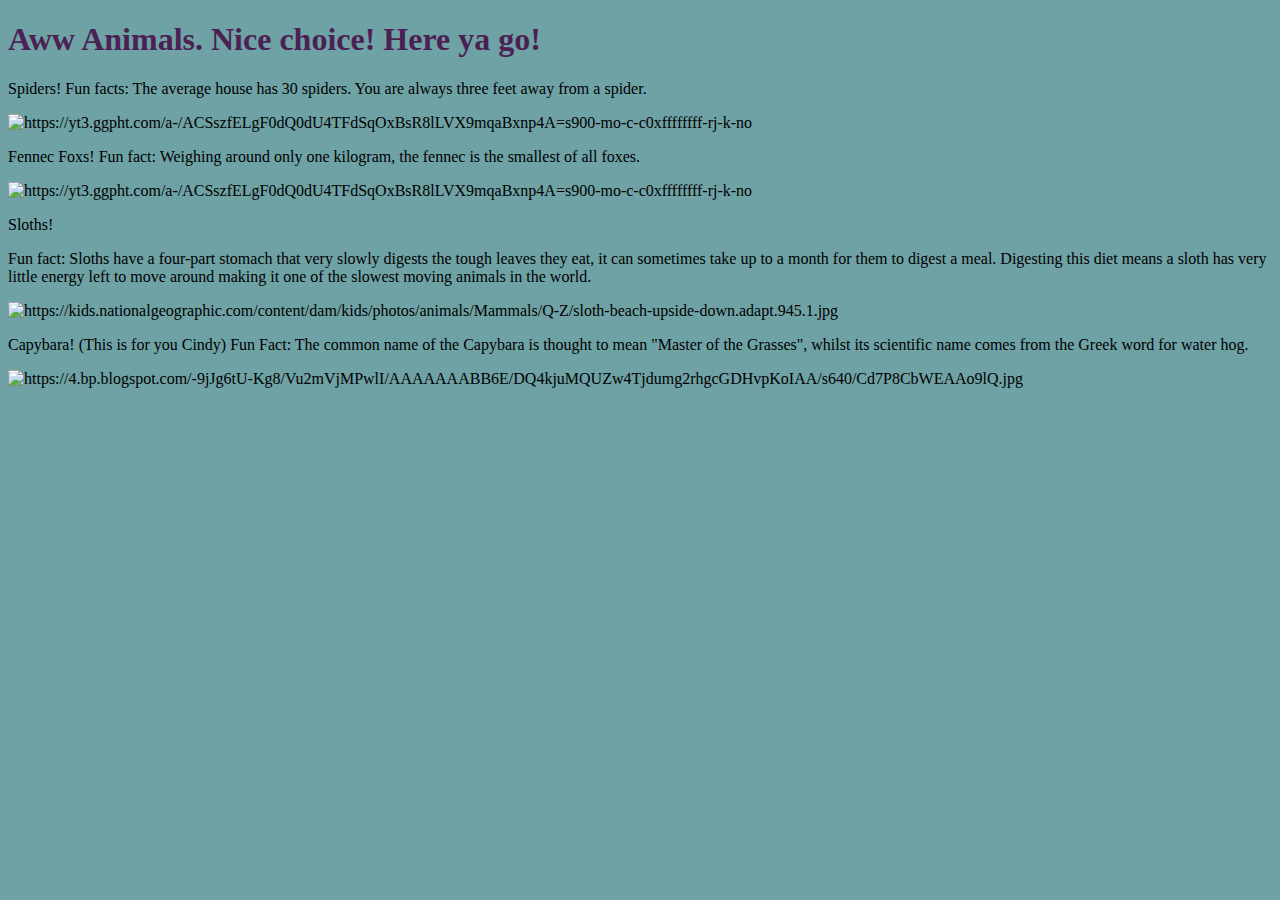
==== WebDev/Animals.html @ 845ceb37 "Added files to this folder" ====
<!DOCTYPE html>
<html lang="en" dir="ltr">
  <head>
    <meta charset="utf-8">
    <link rel="stylesheet" href="styles.css">
    <script src="interactive.js"> </script>
    <link rel="stylesheet" href="styles.css">
    <title></title>
  </head>
  <h1> Aww Animals. Nice choice! Here ya go!</h1>
<p>Spiders!  Fun facts: The average house has 30 spiders. You are always three feet away from a spider.</p>
<p><img src="https://yt3.ggpht.com/a-/ACSszfELgF0dQ0dU4TFdSqOxBsR8lLVX9mqaBxnp4A=s900-mo-c-c0xffffffff-rj-k-no" alt="https://yt3.ggpht.com/a-/ACSszfELgF0dQ0dU4TFdSqOxBsR8lLVX9mqaBxnp4A=s900-mo-c-c0xffffffff-rj-k-no" width="400" height="300"></p></p>
<p>Fennec Foxs!     Fun fact: Weighing around only one kilogram, the fennec is the smallest of all foxes.</p>
<p><img src= "https://www.petful.com/wp-content/uploads/2018/04/9280431766_3d65ce3b86_c.jpg" alt="https://yt3.ggpht.com/a-/ACSszfELgF0dQ0dU4TFdSqOxBsR8lLVX9mqaBxnp4A=s900-mo-c-c0xffffffff-rj-k-no" width="500" height="300"></p></p>
<p>Sloths!</p>
<p>Fun fact: Sloths have a four-part stomach that very slowly digests the tough leaves they eat, it can sometimes take up to a month for them to digest a meal. Digesting this diet means a sloth has very little energy left to move around making it one of the slowest moving animals in the world.</p>
<p><img src="https://kids.nationalgeographic.com/content/dam/kids/photos/animals/Mammals/Q-Z/sloth-beach-upside-down.adapt.945.1.jpg" alt="https://kids.nationalgeographic.com/content/dam/kids/photos/animals/Mammals/Q-Z/sloth-beach-upside-down.adapt.945.1.jpg" width="700" height="500"></p></p>
<p>Capybara! (This is for you Cindy) Fun Fact: The common name of the Capybara is thought to mean "Master of the Grasses", whilst its scientific name comes from the Greek word for water hog.</p>
<p><img src="https://4.bp.blogspot.com/-9jJg6tU-Kg8/Vu2mVjMPwlI/AAAAAAABB6E/DQ4kjuMQUZw4Tjdumg2rhgcGDHvpKoIAA/s640/Cd7P8CbWEAAo9lQ.jpg" alt="https://4.bp.blogspot.com/-9jJg6tU-Kg8/Vu2mVjMPwlI/AAAAAAABB6E/DQ4kjuMQUZw4Tjdumg2rhgcGDHvpKoIAA/s640/Cd7P8CbWEAAo9lQ.jpg" width="700" height="500"></p></p>
  <body3>

  </body3>
</html>
---- WebDev/styles.css ----
h1{
  color: rgb(75, 33, 84);
}
h2{
  color: rgb(75, 33, 84);
}
h3{
  color:
}
body{
  background-color: rgb(143, 170, 214);
}

body{
  background-color: rgb(111, 162, 165);
}
#left{
  text-align:left;
}

#right{
 text-align:right;
}

.commentbutton{
  width:80px;
  height:80px;
  font-size:80px;
}

#para{font-size: 20px; font-family: Comic}

#word{font-size: 20px; font-family: Comic}
---- WebDev/styles.css ----
h1{
  color: rgb(75, 33, 84);
}
h2{
  color: rgb(75, 33, 84);
}
h3{
  color:
}
body{
  background-color: rgb(143, 170, 214);
}

body{
  background-color: rgb(111, 162, 165);
}
#left{
  text-align:left;
}

#right{
 text-align:right;
}

.commentbutton{
  width:80px;
  height:80px;
  font-size:80px;
}

#para{font-size: 20px; font-family: Comic}

#word{font-size: 20px; font-family: Comic}
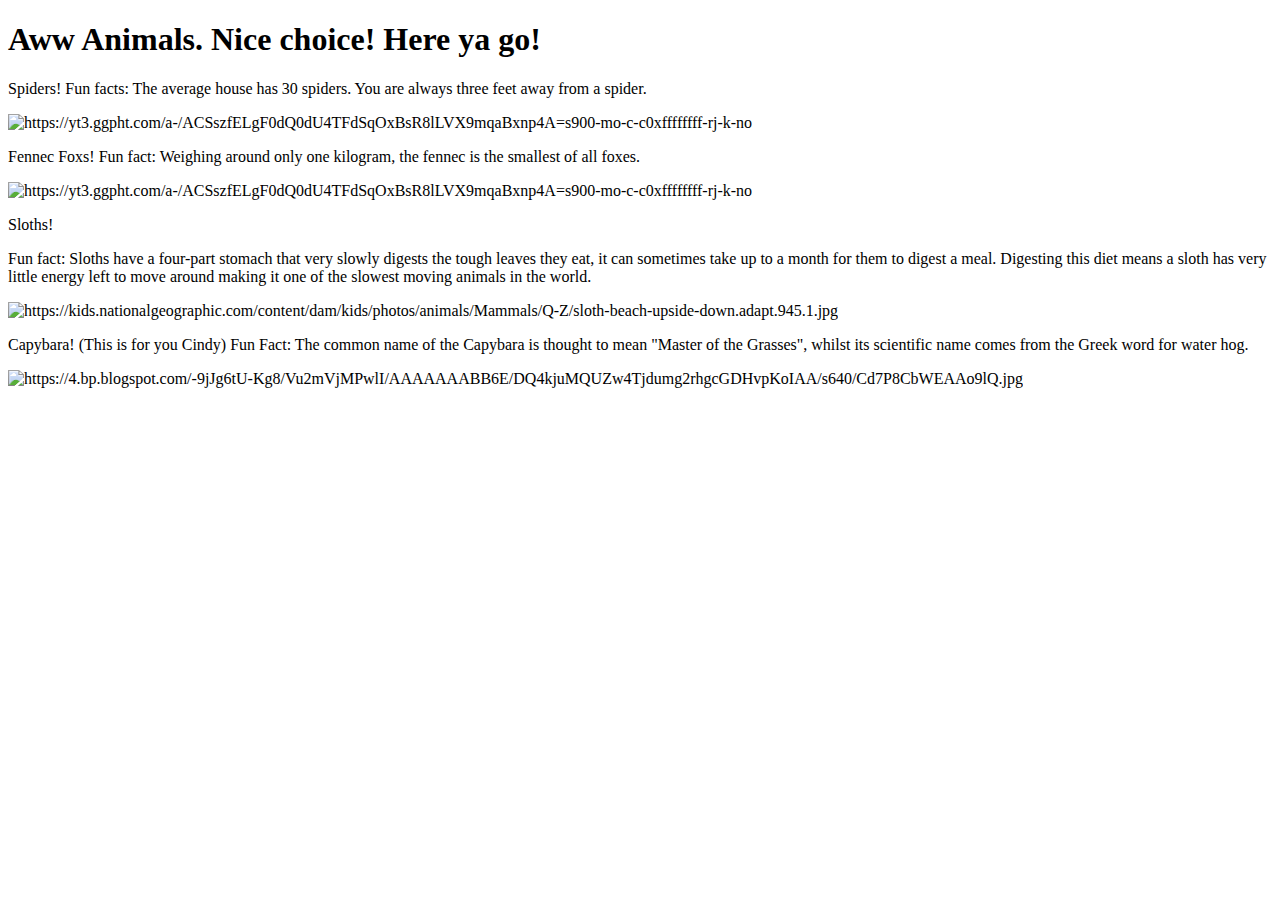
==== commit eb059fb4: "Added because I'm dumb and took them out" ====
--- a/WebDev/Animals.html
+++ b/WebDev/Animals.html
@@ -2,9 +2,9 @@
 <html lang="en" dir="ltr">
   <head>
     <meta charset="utf-8">
-    <link rel="stylesheet" href="styles.css">
-    <script src="interactive.js"> </script>
-    <link rel="stylesheet" href="styles.css">
+    <link rel="stylesheet" href="WebDev/styles.css">
+    <script src="WebDev/interactive.js"> </script>
+    <link rel="stylesheet" href="WebDev/styles.css">
     <title></title>
   </head>
   <h1> Aww Animals. Nice choice! Here ya go!</h1>
@@ -17,7 +17,7 @@
 <p><img src="https://kids.nationalgeographic.com/content/dam/kids/photos/animals/Mammals/Q-Z/sloth-beach-upside-down.adapt.945.1.jpg" alt="https://kids.nationalgeographic.com/content/dam/kids/photos/animals/Mammals/Q-Z/sloth-beach-upside-down.adapt.945.1.jpg" width="700" height="500"></p></p>
 <p>Capybara! (This is for you Cindy) Fun Fact: The common name of the Capybara is thought to mean "Master of the Grasses", whilst its scientific name comes from the Greek word for water hog.</p>
 <p><img src="https://4.bp.blogspot.com/-9jJg6tU-Kg8/Vu2mVjMPwlI/AAAAAAABB6E/DQ4kjuMQUZw4Tjdumg2rhgcGDHvpKoIAA/s640/Cd7P8CbWEAAo9lQ.jpg" alt="https://4.bp.blogspot.com/-9jJg6tU-Kg8/Vu2mVjMPwlI/AAAAAAABB6E/DQ4kjuMQUZw4Tjdumg2rhgcGDHvpKoIAA/s640/Cd7P8CbWEAAo9lQ.jpg" width="700" height="500"></p></p>
-  <body3>
+  <body>
 
-  </body3>
+  </body>
 </html>
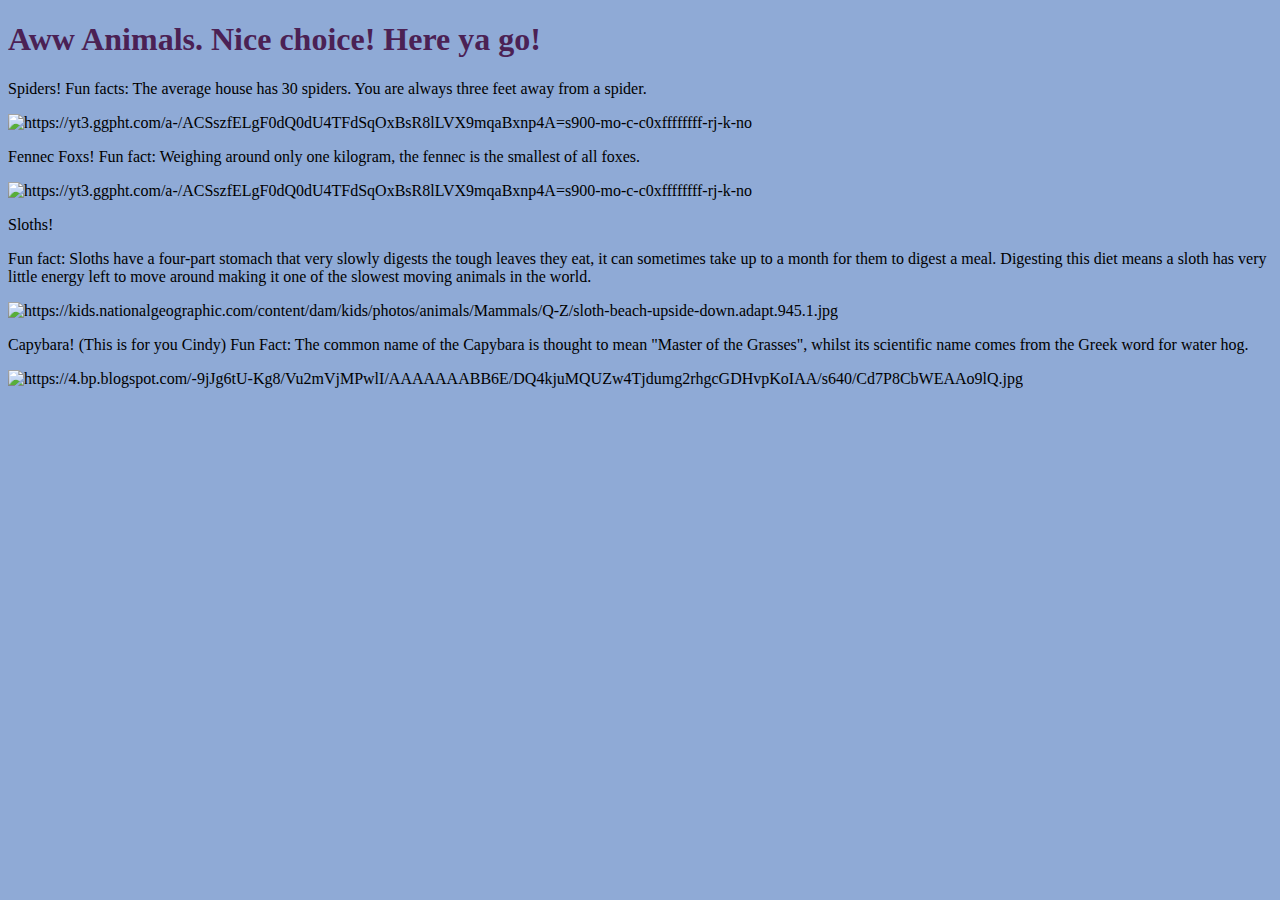
==== commit 8060fb5f: "little change plz work" ====
--- a/WebDev/Animals.html
+++ b/WebDev/Animals.html
@@ -2,9 +2,9 @@
 <html lang="en" dir="ltr">
   <head>
     <meta charset="utf-8">
-    <link rel="stylesheet" href="WebDev/styles.css">
+    <link rel="stylesheet" href="styles.css">
     <script src="WebDev/interactive.js"> </script>
-    <link rel="stylesheet" href="WebDev/styles.css">
+    <link rel="stylesheet" href="styles.css">
     <title></title>
   </head>
   <h1> Aww Animals. Nice choice! Here ya go!</h1>
--- a/WebDev/styles.css
+++ b/WebDev/styles.css
@@ -0,0 +1,31 @@
+h1{
+  color: rgb(75, 33, 84);
+}
+h2{
+  color:
+}
+h3{
+  color: rgb(28, 72, 142)
+}
+
+body{
+  background-color: rgb(143, 170, 214);
+}
+
+#left{
+  text-align:left;
+}
+
+#right{
+ text-align:right;
+}
+
+.commentbutton{
+  width:80px;
+  height:80px;
+  font-size:80px;
+}
+
+#para{font-size: 20px; font-family: Comic}
+
+#word{font-size: 20px; font-family: Comic}
--- a/WebDev/styles.css
+++ b/WebDev/styles.css
@@ -0,0 +1,31 @@
+h1{
+  color: rgb(75, 33, 84);
+}
+h2{
+  color:
+}
+h3{
+  color: rgb(28, 72, 142)
+}
+
+body{
+  background-color: rgb(143, 170, 214);
+}
+
+#left{
+  text-align:left;
+}
+
+#right{
+ text-align:right;
+}
+
+.commentbutton{
+  width:80px;
+  height:80px;
+  font-size:80px;
+}
+
+#para{font-size: 20px; font-family: Comic}
+
+#word{font-size: 20px; font-family: Comic}
